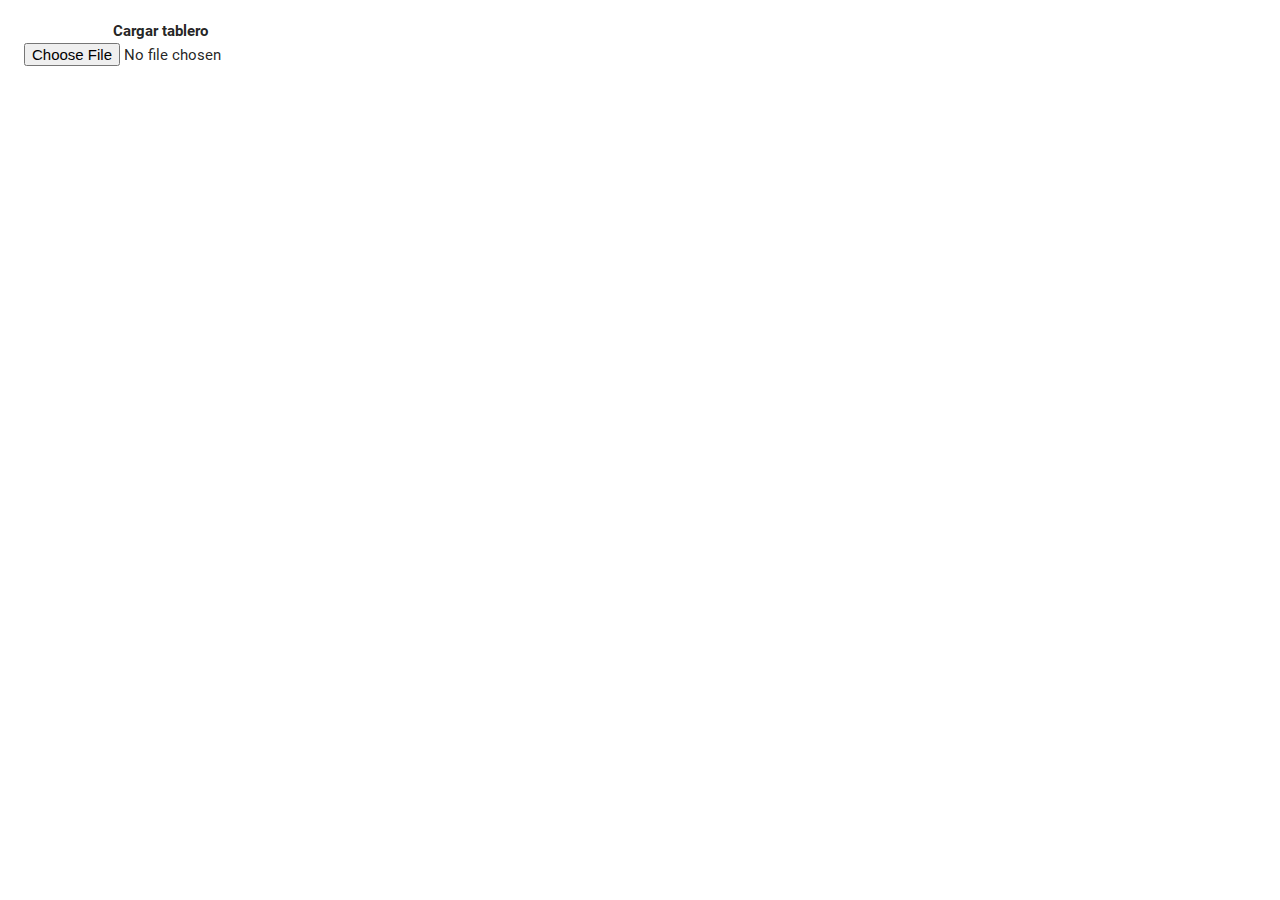
==== karelGame/index.html @ 2b8550d7 "karelGUI" ====
<!doctype html>
<html>

  <head>
    <title>Karel</title>
    <meta charset="UTF-8">
    <meta name="viewport" content="width=device-width, initial-scale=1.0">
    <link rel="stylesheet" type="text/css" href="css/style.css">
    <link rel="stylesheet" type="text/css" href="materialize/css/googleFont.css">
    <link rel="stylesheet" type="text/css" href="materialize/css/materialize.min.css" media="screen,projection">
  </head>

  <body>

    <div class="row" id="sides">
      <div class="col sides-inner s3" id="karel-components">
        <div class="row" id="first-inputs">
          <form class="col s12">
            <div class="row">
              <b>Cargar tablero</b>
              <div class="col s12">
                <input id="board-input" accept='text/plain' type="file" />
              </div>
            </div>
          </form>
        </div>
      </div>
      <div class="col s9" id="karel-board"></div>
    </div>

    <script src="js/jQuery.js"></script>
    <script src="materialize/js/materialize.min.js"></script>
    <script src="js/phaser.min.js"></script>
    <script src="js/app.js"></script>
    <script src="js/tile.js"></script>
    <script src="js/board.js"></script>
  </body>

</html>
---- karelGame/css/style.css ----
html, body {
  width: 100%;
  height: 100%;
  padding: 0;
  margin: 0;
}

#sides {
  height: 100%;
  margin-bottom: 0 !important;
}

#sides-inner {
  height: 100%;
}

#karel-components {}

#first-inputs {
  margin-top: 20px;
}

form {
  padding: 0 !important;
  text-align: center;
}

#karel-board {}
---- karelGame/materialize/css/googleFont.css ----
/* fallback */

@font-face {
  font-family: 'Material Icons';
  font-style: normal;
  font-weight: 400;
  src: url(https://fonts.gstatic.com/s/materialicons/v30/2fcrYFNaTjcS6g4U3t-Y5UEw0lE80llgEseQY3FEmqw.woff2) format('woff2');
}

.material-icons {
  font-family: 'Material Icons';
  font-weight: normal;
  font-style: normal;
  font-size: 24px;
  line-height: 1;
  letter-spacing: normal;
  text-transform: none;
  display: inline-block;
  white-space: nowrap;
  word-wrap: normal;
  direction: ltr;
  -webkit-font-feature-settings: 'liga';
  -webkit-font-smoothing: antialiased;
}
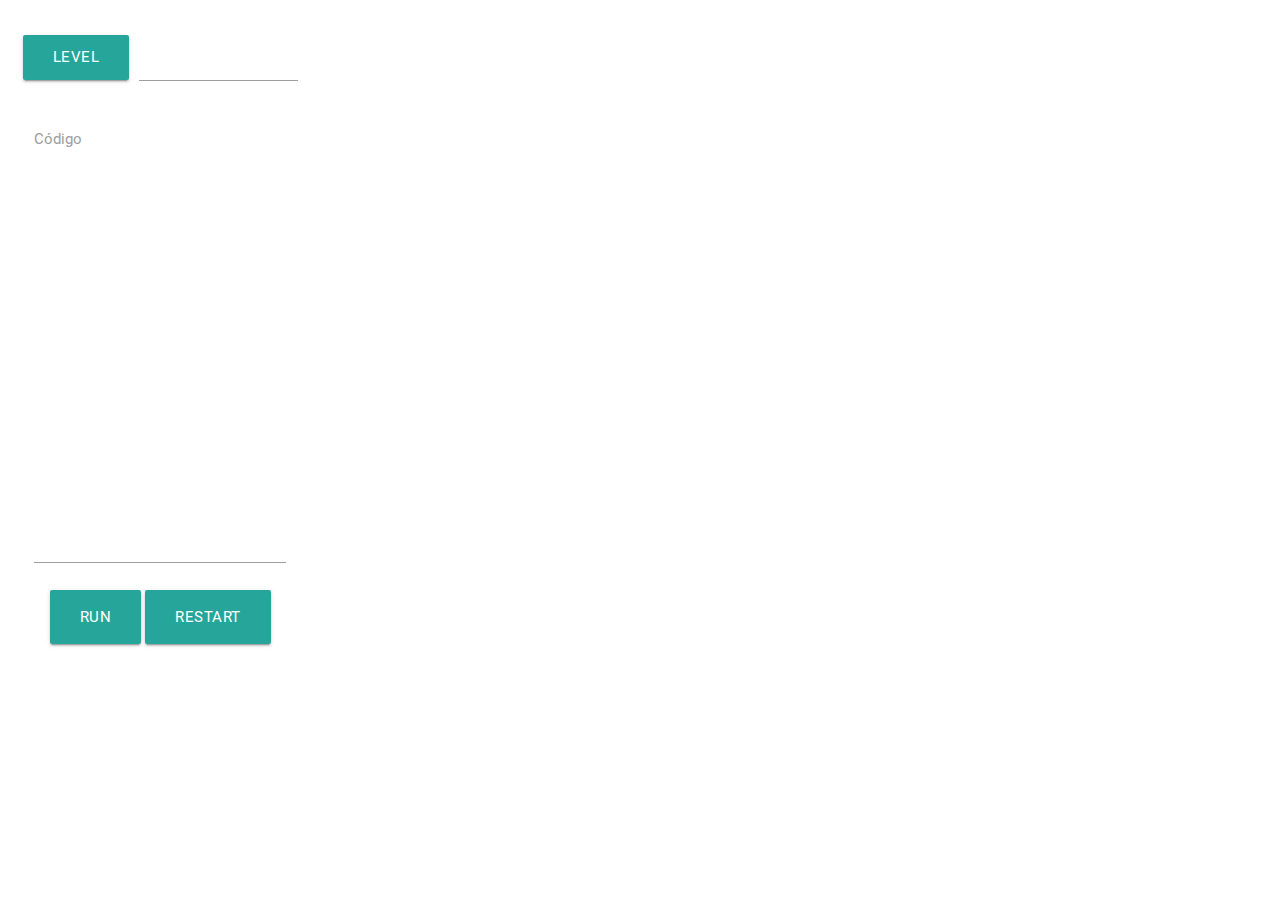
==== commit 74652445: "final exam" ====
--- a/karelGame/index.html
+++ b/karelGame/index.html
@@ -17,18 +17,66 @@
         <div class="row" id="first-inputs">
           <form class="col s12">
             <div class="row">
-              <b>Cargar tablero</b>
               <div class="col s12">
-                <input id="board-input" accept='text/plain' type="file" />
+                <div class="file-field input-field">
+                  <div class="btn">
+                    <span>Level</span>
+                    <input type="file" id="board-input">
+                  </div>
+                  <div class="file-path-wrapper">
+                    <input class="file-path validate" type="text">
+                  </div>
+                </div>
+              </div>
+              <div class="col s12">
+                <div class="input-field col s12">
+                  <textarea id="code" class="materialize-textarea"></textarea>
+                  <label for="textarea1">Código</label>
+                </div>
+              </div>
+              <div class="col s12" id="buttons">
+                <a class="btn-large" id="ejecutar">Run</a>
+                <a class="btn-large" id="reiniciar">Restart</a>
               </div>
             </div>
           </form>
         </div>
       </div>
-      <div class="col s9" id="karel-board"></div>
+      <div class="col s9">
+        <div class="col s12">
+          <div class="row" id="karelBoard">
+            <div class="col s4">
+              <img src="assets/diamond.png">
+              <h5 id="beepers">0</h5>
+            </div>
+            <div class="col s4">
+              <img src="assets/loc.png">
+              <h5 id="loc">0</h5>
+            </div>
+            <div class="col s4">
+              <img src="assets/movements.png">
+              <h5 id="movements">0</h5>
+            </div>
+          </div>
+        </div>
+        <div class="col s12" id="karel-board"></div>
+        <div class="col s12" id="bottom-panel">
+          <div class="col s1">
+            <img id="velocity-img" src="assets/velocity.png">
+          </div>
+          <div class="col s11">
+            <form action="#">
+              <p class="range-field" id="velocity-slider-outer">
+                <input type="range" id="velocity-slider" min="100" max="2000" value="500" step="100" />
+              </p>
+            </form>
+          </div>
+        </div>
+      </div>
     </div>
 
     <script src="js/jQuery.js"></script>
+    <script src="js/socket.io.js"></script>
     <script src="materialize/js/materialize.min.js"></script>
     <script src="js/phaser.min.js"></script>
     <script src="js/app.js"></script>
--- a/karelGame/css/style.css
+++ b/karelGame/css/style.css
@@ -26,3 +26,36 @@
 }
 
 #karel-board {}
+
+#karelBoard {
+  margin-bottom: 0 !important;
+  text-align: center;
+}
+
+#code {
+  resize: none;
+  height: 410px;
+  max-height: 410px;
+  overflow: auto;
+}
+
+#toast-container {
+  top: auto !important;
+  left: auto !important;
+  bottom: 10%;
+  right: 7%;
+}
+
+#velocity-img, #velocity-slider {
+  display: inline;
+}
+
+#velocity-img {
+  padding-top: 15px;
+  padding-left: 150px;
+}
+
+#velocity-slider-outer {
+  padding-left: 110px;
+  padding-right: 100px;
+}
